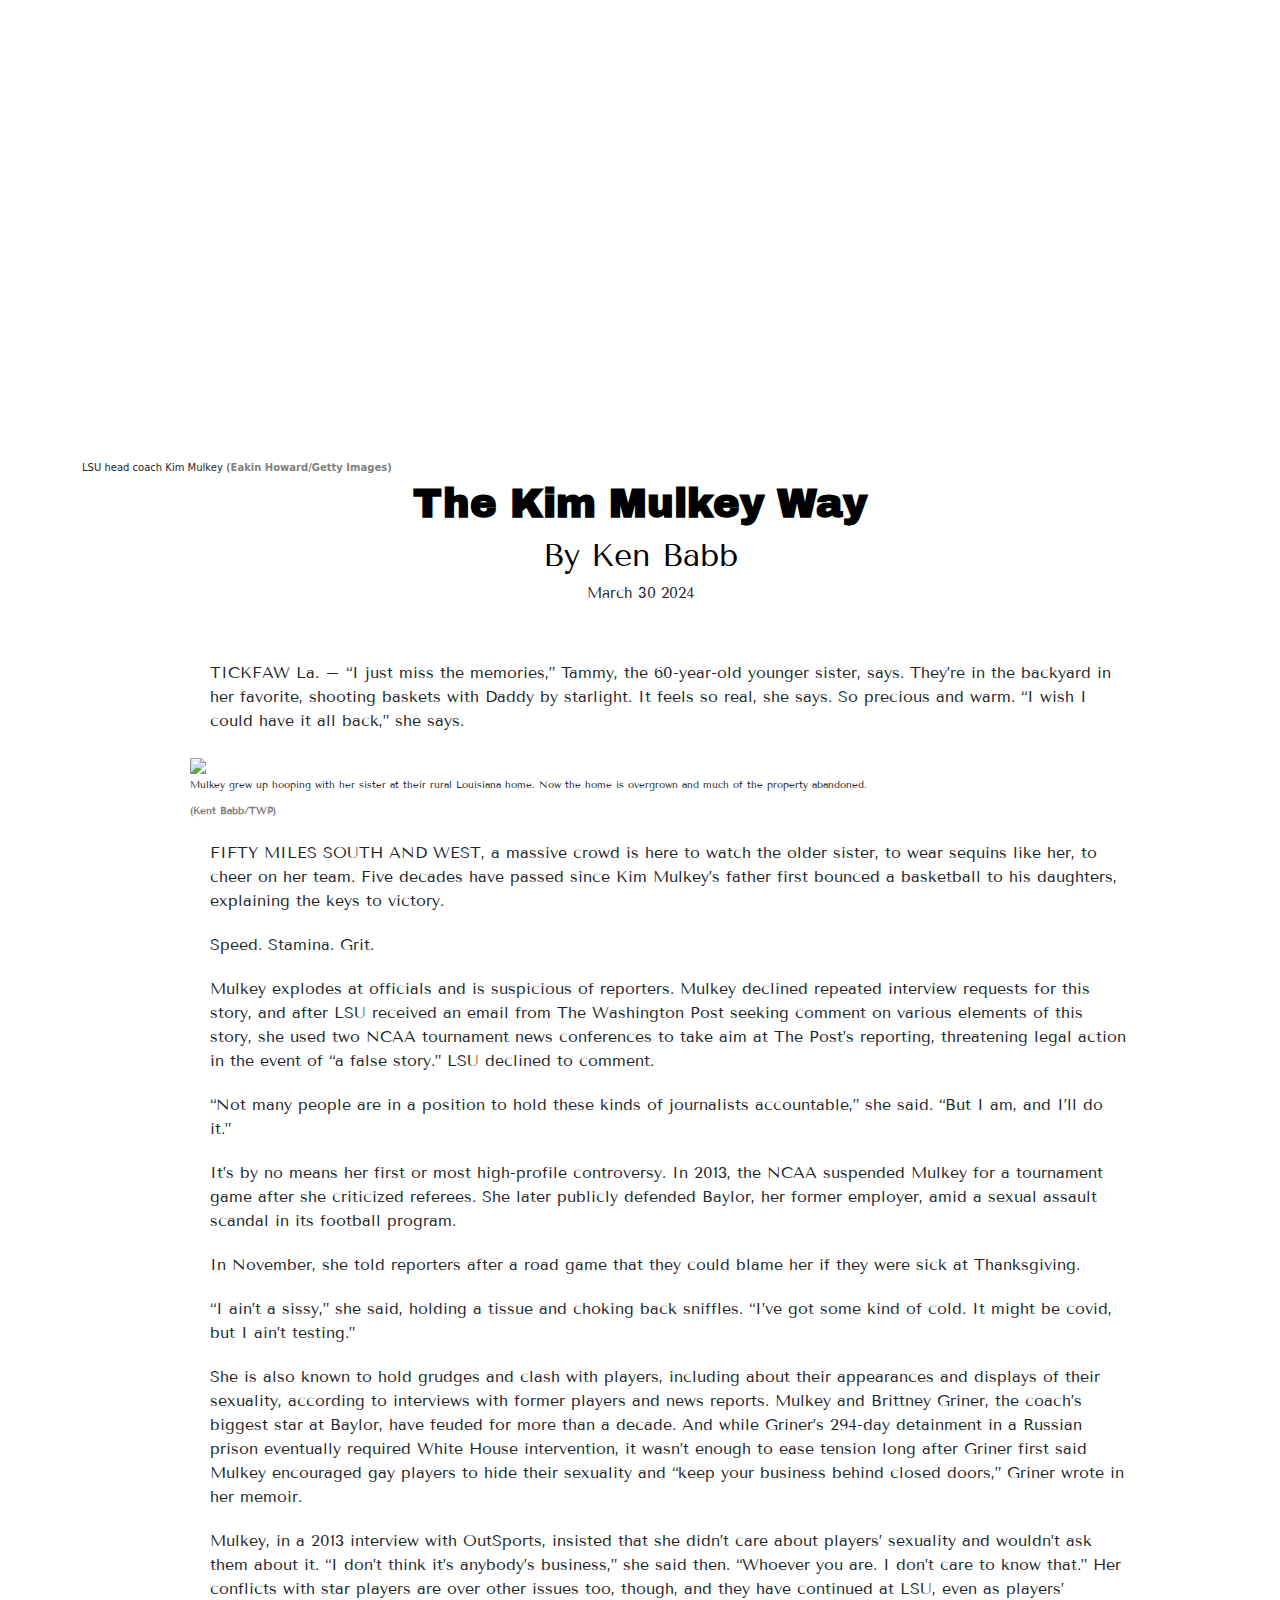
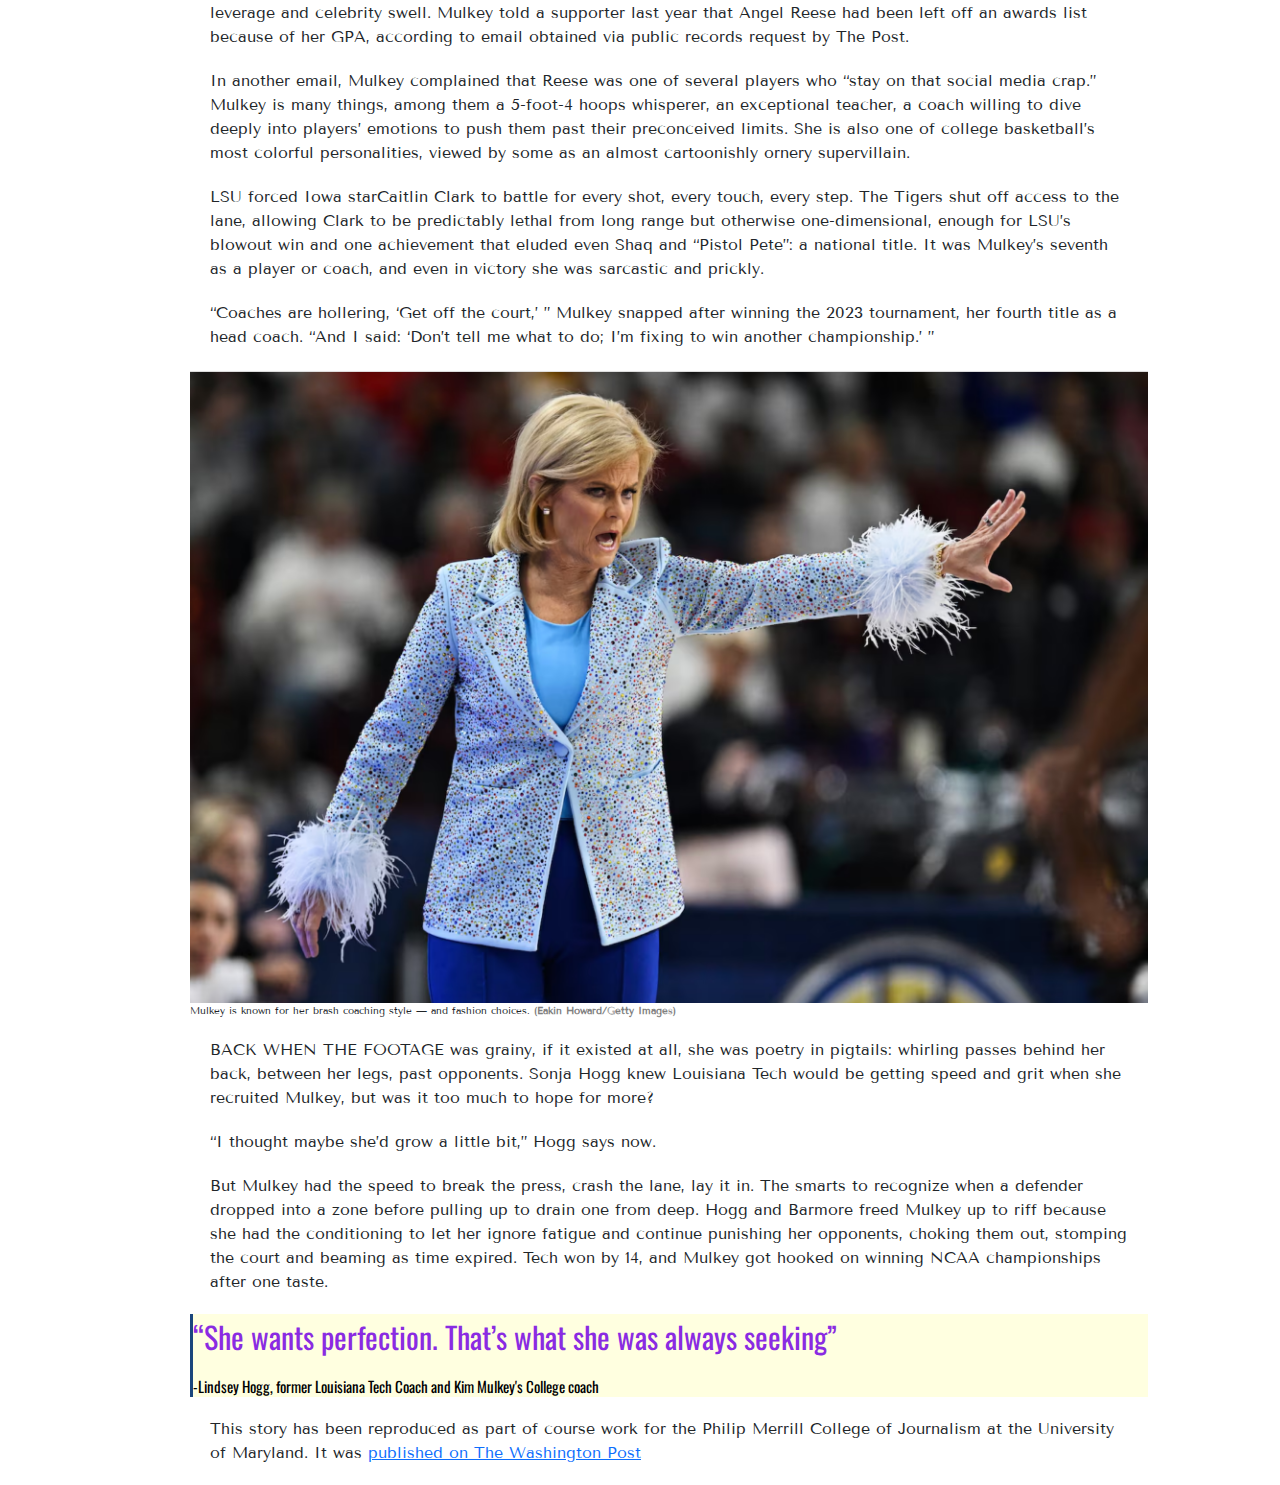
==== final-project/index.HTML @ 8a378271 "final project j assessment" ====
<!doctype html>
<html lang="en">
    <head>
        <meta charset="UTF-8" />
        <meta name="viewport" content="width=device-width, initial-scale=1" />
        <!--Bootstrap CSS -->
        <link
            href="https://cdn.jsdelivr.net/npm/bootstrap@5.3.3/dist/css/bootstrap.min.css"
            rel="stylesheet"
            integrity="sha384-QWTKZyjpPEjISv5WaRU9OFeRpok6YctnYmDr5pNlyT2bRjXh0JMhjY6hW+ALEwIH"
            crossorigin="anonymous" />
        <link href="style.css" rel="stylesheet" />
        <title>Title</title>

        <link rel="preconnect" href="https://fonts.googleapis.com" />
        <link rel="preconnect" href="https://fonts.gstatic.com" crossorigin />
        <link
            href="https://fonts.googleapis.com/css2?family=Archivo+Black&display=swap"
            rel="stylesheet" />

        <link rel="preconnect" href="https://fonts.googleapis.com" />
        <link rel="preconnect" href="https://fonts.gstatic.com" crossorigin />
        <link
            href="https://fonts.googleapis.com/css2?family=Gloock&family=Tenor+Sans&display=swap"
            rel="stylesheet" />

        <link rel="preconnect" href="https://fonts.googleapis.com" />
        <link rel="preconnect" href="https://fonts.gstatic.com" crossorigin />
        <link
            href="https://fonts.googleapis.com/css2?family=Oswald:wght@200..700&display=swap"
            rel="stylesheet" />
    </head>
    <body>
        <div class="container-fluid" id="topper">
            <div class="row">
                <div class="col"></div>
            </div>
        </div>
        <div class="container fluid">
            <div class="row">
                <div class="col">
                    <p class="caption">
                        LSU head coach Kim Mulkey
                        <span class="credit">
                            (Eakin Howard/Getty Images)
                        </span>
                    </p>
                </div>
            </div>
            <div class="row">
                <div class="col"></div>
            </div>
            <div class="row">
                <div class="col">
                    <h1>The Kim Mulkey Way</h1>
                    <h2>By Ken Babb</h2>
                    <p class="date">March 30 2024</p>
                    <p></p>
                </div>
            </div>
        </div>
        <div class="container fluid" id="content">
            <div class="row">
                <div class="col">
                    <div id="box">
                        TICKFAW La. – “I just miss the memories,” Tammy, the
                        60-year-old younger sister, says. They’re in the
                        backyard in her favorite, shooting baskets with Daddy by
                        starlight. It feels so real, she says. So precious and
                        warm. “I wish I could have it all back,” she says.
                    </div>
                </div>
            </div>
            <img src="Oldhouse.JPEG" id="firstimage" />
            <p class="caption">
                Mulkey grew up hooping with her sister at their rural Louisiana
                home. Now the home is overgrown and much of the property
                abandoned.
            </p>
            <span class="credit"> (Kent Babb/TWP)</span>

            <p id="box1">
                FIFTY MILES SOUTH AND WEST, a massive crowd is here to watch the
                older sister, to wear sequins like her, to cheer on her team.
                Five decades have passed since Kim Mulkey’s father first bounced
                a basketball to his daughters, explaining the keys to victory.
            </p>

            <div id="boxone">Speed. Stamina. Grit.</div>

            <p id="box2">
                Mulkey explodes at officials and is suspicious of reporters.
                Mulkey declined repeated interview requests for this story, and
                after LSU received an email from The Washington Post seeking
                comment on various elements of this story, she used two NCAA
                tournament news conferences to take aim at The Post’s reporting,
                threatening legal action in the event of “a false story.” LSU
                declined to comment.
            </p>

            <p id="box3">
                “Not many people are in a position to hold these kinds of
                journalists accountable,” she said. “But I am, and I’ll do it.”
            </p>

            <p id="box4">
                It’s by no means her first or most high-profile controversy. In
                2013, the NCAA suspended Mulkey for a tournament game after she
                criticized referees. She later publicly defended Baylor, her
                former employer, amid a sexual assault scandal in its football
                program.
            </p>

            <p id="box5">
                In November, she told reporters after a road game that they
                could blame her if they were sick at Thanksgiving.
            </p>

            <p id="box6">
                “I ain’t a sissy,” she said, holding a tissue and choking back
                sniffles. “I’ve got some kind of cold. It might be covid, but I
                ain’t testing.”
            </p>

            <p id="box7">
                She is also known to hold grudges and clash with players,
                including about their appearances and displays of their
                sexuality, according to interviews with former players and news
                reports. Mulkey and Brittney Griner, the coach’s biggest star at
                Baylor, have feuded for more than a decade. And while Griner’s
                294-day detainment in a Russian prison eventually required White
                House intervention, it wasn’t enough to ease tension long after
                Griner first said Mulkey encouraged gay players to hide their
                sexuality and “keep your business behind closed doors,” Griner
                wrote in her memoir.
            </p>

            <p id="box8">
                Mulkey, in a 2013 interview with OutSports, insisted that she
                didn’t care about players’ sexuality and wouldn’t ask them about
                it. “I don’t think it’s anybody’s business,” she said then.
                “Whoever you are. I don’t care to know that.” Her conflicts with
                star players are over other issues too, though, and they have
                continued at LSU, even as players’ leverage and celebrity swell.
                Mulkey told a supporter last year that Angel Reese had been left
                off an awards list because of her GPA, according to email
                obtained via public records request by The Post.
            </p>

            <p id="box9">
                In another email, Mulkey complained that Reese was one of
                several players who “stay on that social media crap.” Mulkey is
                many things, among them a 5-foot-4 hoops whisperer, an
                exceptional teacher, a coach willing to dive deeply into
                players’ emotions to push them past their preconceived limits.
                She is also one of college basketball’s most colorful
                personalities, viewed by some as an almost cartoonishly ornery
                supervillain.
            </p>

            <p id="box10">
                LSU forced Iowa starCaitlin Clark to battle for every shot,
                every touch, every step. The Tigers shut off access to the lane,
                allowing Clark to be predictably lethal from long range but
                otherwise one-dimensional, enough for LSU’s blowout win and one
                achievement that eluded even Shaq and “Pistol Pete”: a national
                title. It was Mulkey’s seventh as a player or coach, and even in
                victory she was sarcastic and prickly.
            </p>

            <p id="box11">
                “Coaches are hollering, ‘Get off the court,’ ” Mulkey snapped
                after winning the 2023 tournament, her fourth title as a head
                coach. “And I said: ‘Don’t tell me what to do; I’m fixing to win
                another championship.’ ”
            </p>

            <img src="kim-in-the-game.jpeg" />
            <p class="caption">
                Mulkey is known for her brash coaching style — and fashion
                choices.
                <span class="credit"> (Eakin Howard/Getty Images)</span>
            </p>

            <p id="box12">
                BACK WHEN THE FOOTAGE was grainy, if it existed at all, she was
                poetry in pigtails: whirling passes behind her back, between her
                legs, past opponents. Sonja Hogg knew Louisiana Tech would be
                getting speed and grit when she recruited Mulkey, but was it too
                much to hope for more?
            </p>

            <p id="box13">
                “I thought maybe she’d grow a little bit,” Hogg says now.
            </p>

            <p id="box14">
                But Mulkey had the speed to break the press, crash the lane, lay
                it in. The smarts to recognize when a defender dropped into a
                zone before pulling up to drain one from deep. Hogg and Barmore
                freed Mulkey up to riff because she had the conditioning to let
                her ignore fatigue and continue punishing her opponents, choking
                them out, stomping the court and beaming as time expired. Tech
                won by 14, and Mulkey got hooked on winning NCAA championships
                after one taste.
            </p>

            <div class="pullquote">
                <p>
                    “She wants perfection. That’s what she was always seeking”
                </p>

                <p class="attribution">
                    -Lindsey Hogg, former Louisiana Tech Coach and Kim Mulkey's
                    College coach
                </p>
            </div>
            <p id="finalbox">
                This story has been reproduced as part of course work for the
                Philip Merrill College of Journalism at the University of
                Maryland. It was
                <a
                    href="https://www.washingtonpost.com/sports/2024
            /03/30/kim-mulkey-lsu-griner-reese/">
                    published on The Washington Post</a
                >
            </p>
        </div>
    </body>
</html>
---- final-project/style.css ----
@media {
    img {
    width: 100%;
    
}

#topper{
    background-image:url(Kim-zoomed-title.jpeg);
    background-size: cover;
    background-position: center;
padding: 170px 0px 290px;
text-align: left;
}

h1{
    color: black;
    text-align: center;
    font-weight: bold;
    font-family: "Archivo Black", sans-serif;
}

.caption {
    font-size: 10px;
    margin:0px 0px 5px 0px;
}

.credit {
    font-weight: bold;
    color: gray;
    text-transform: capitalize;
    font-size: 10px;
    margin-top: 10px
    
}
.date{
    font-size: 15px;
    text-align: center;
    font-family: "Tenor Sans", sans-serif
}
    h2{
        text-align: center;
        font-family: "Tenor Sans", sans-serif;
        color: black
    }
    #content {
text-align: left;
margin: 20px 10px 10px 20px;
padding-left: 170px;
font-family: "Tenor Sans", sans-serif;
    }
        
    }
    
    #box{
        margin: 20px;
    }

#box1{
   margin:20px;     
    }
#boxone{
    margin: 20px;
    
}
#box2{
   margin:20px;     
    }
    
#box3{
   margin:20px     
    }

#box4{
   margin:20px     
    }

#box5{
   margin:20px     
    }

#box6{
   margin:20px     
    }

#box7{
   margin:20px     
    }

#box8{
   margin:20px     
    }

#box9{
   margin:20px     
    }

#box10{
   margin:20px     
    }

#box11{
   margin:20px     
    }

#box12{
   margin:20px     
    }

#box13{
   margin:20px     
    }

#box14{
   margin:20px     
    }

#finalbox{
    margin: 20px
}

.pullquote{
border-left: 3px solid #1A467D;
margin: 20px 0px 20px 0px;
font-size: 30px;
color: blueviolet;
background-color:lightyellow;
font-family: "Oswald",sans-serif;
  
}

.attribution{
font-size: 15px;
color: black;
}

@media (min-width: 576px){
    #content {
        width: 80%
    }   
}
 
@media (min-width:992px){
    #content{
        width: 120%
    }
}
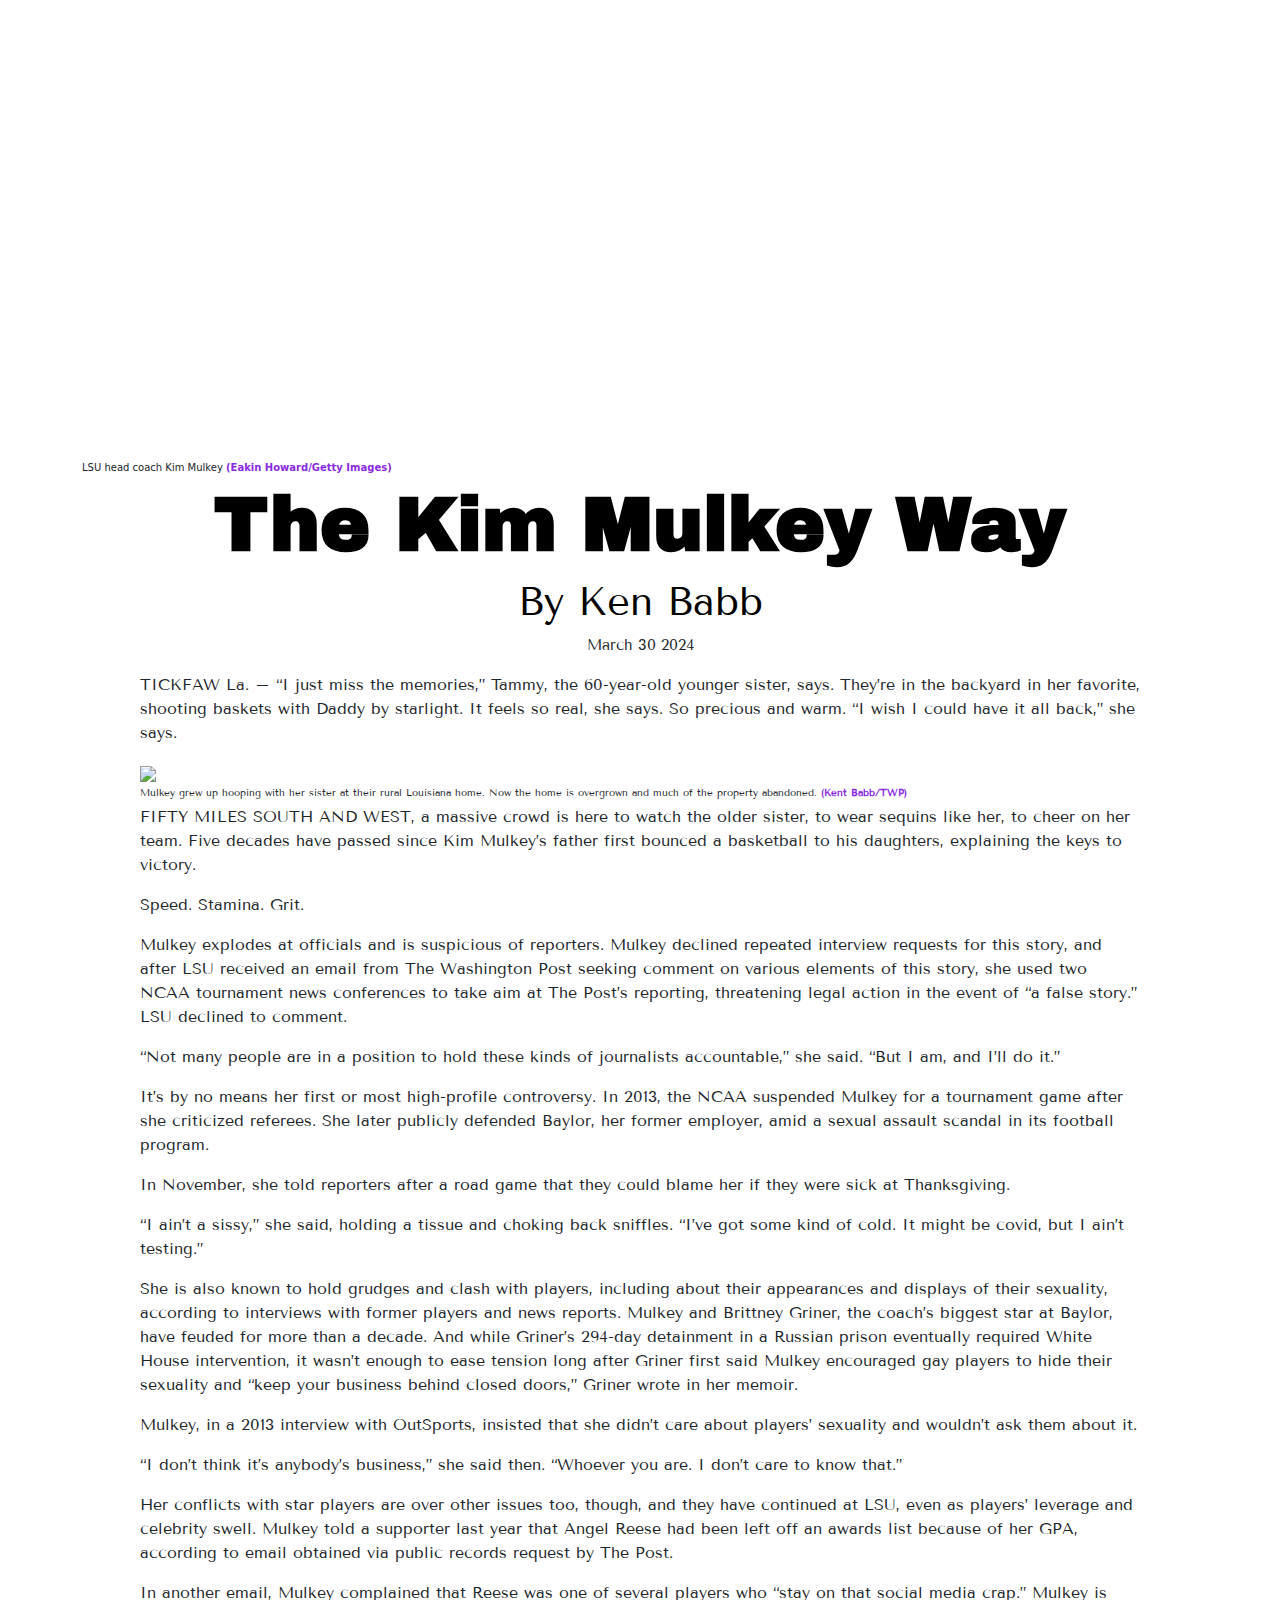
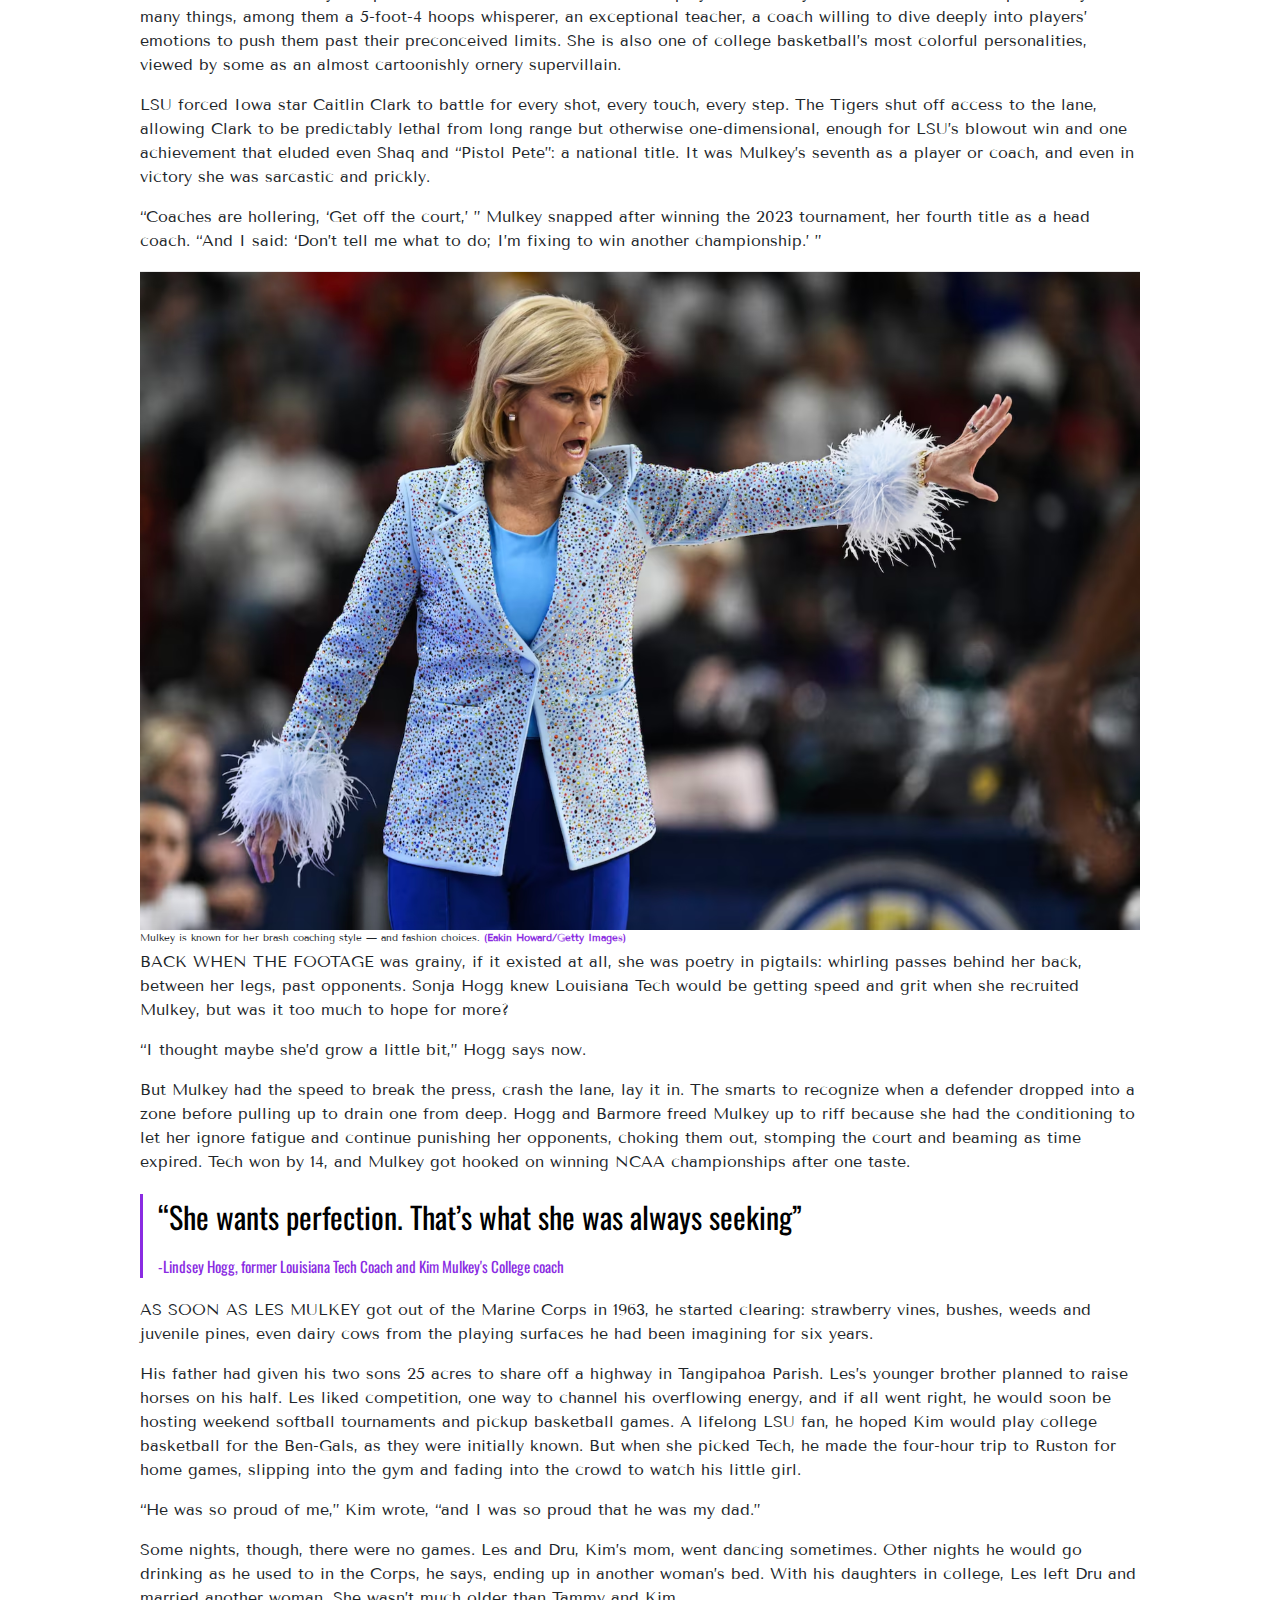
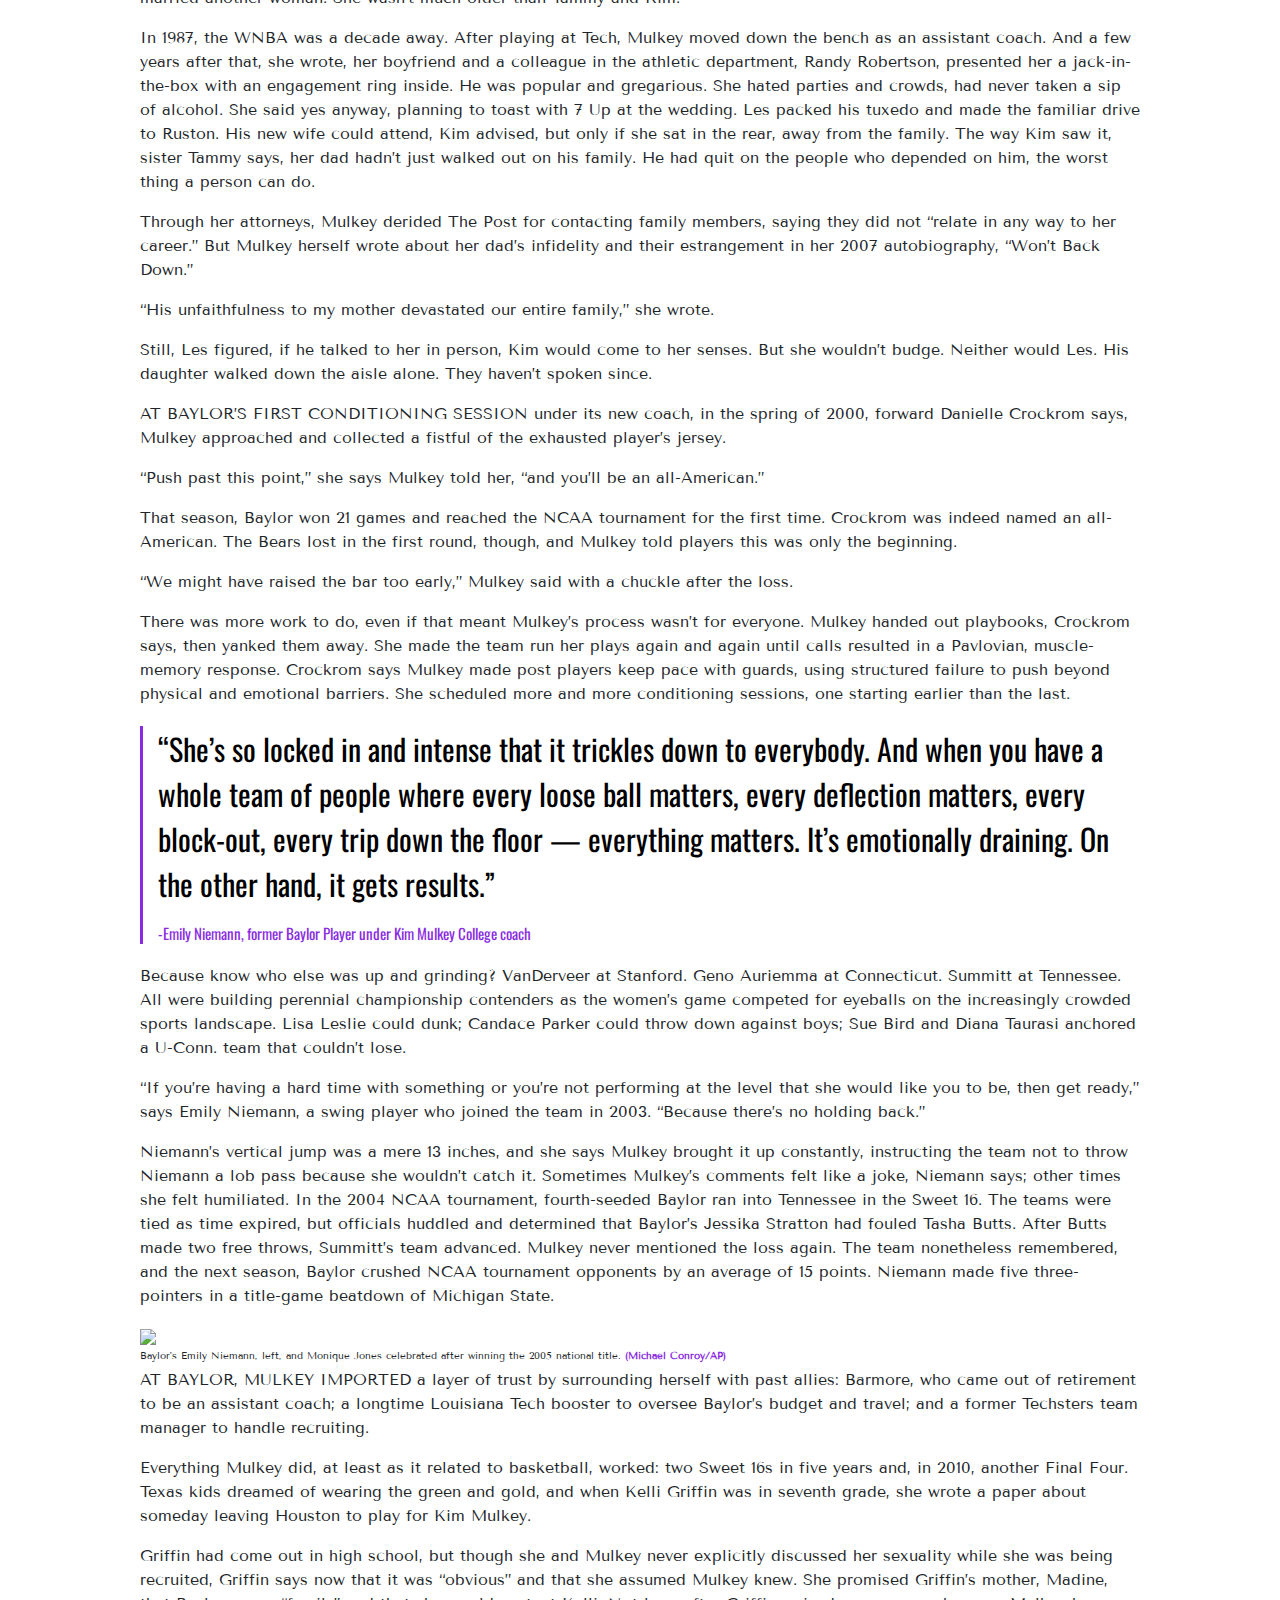
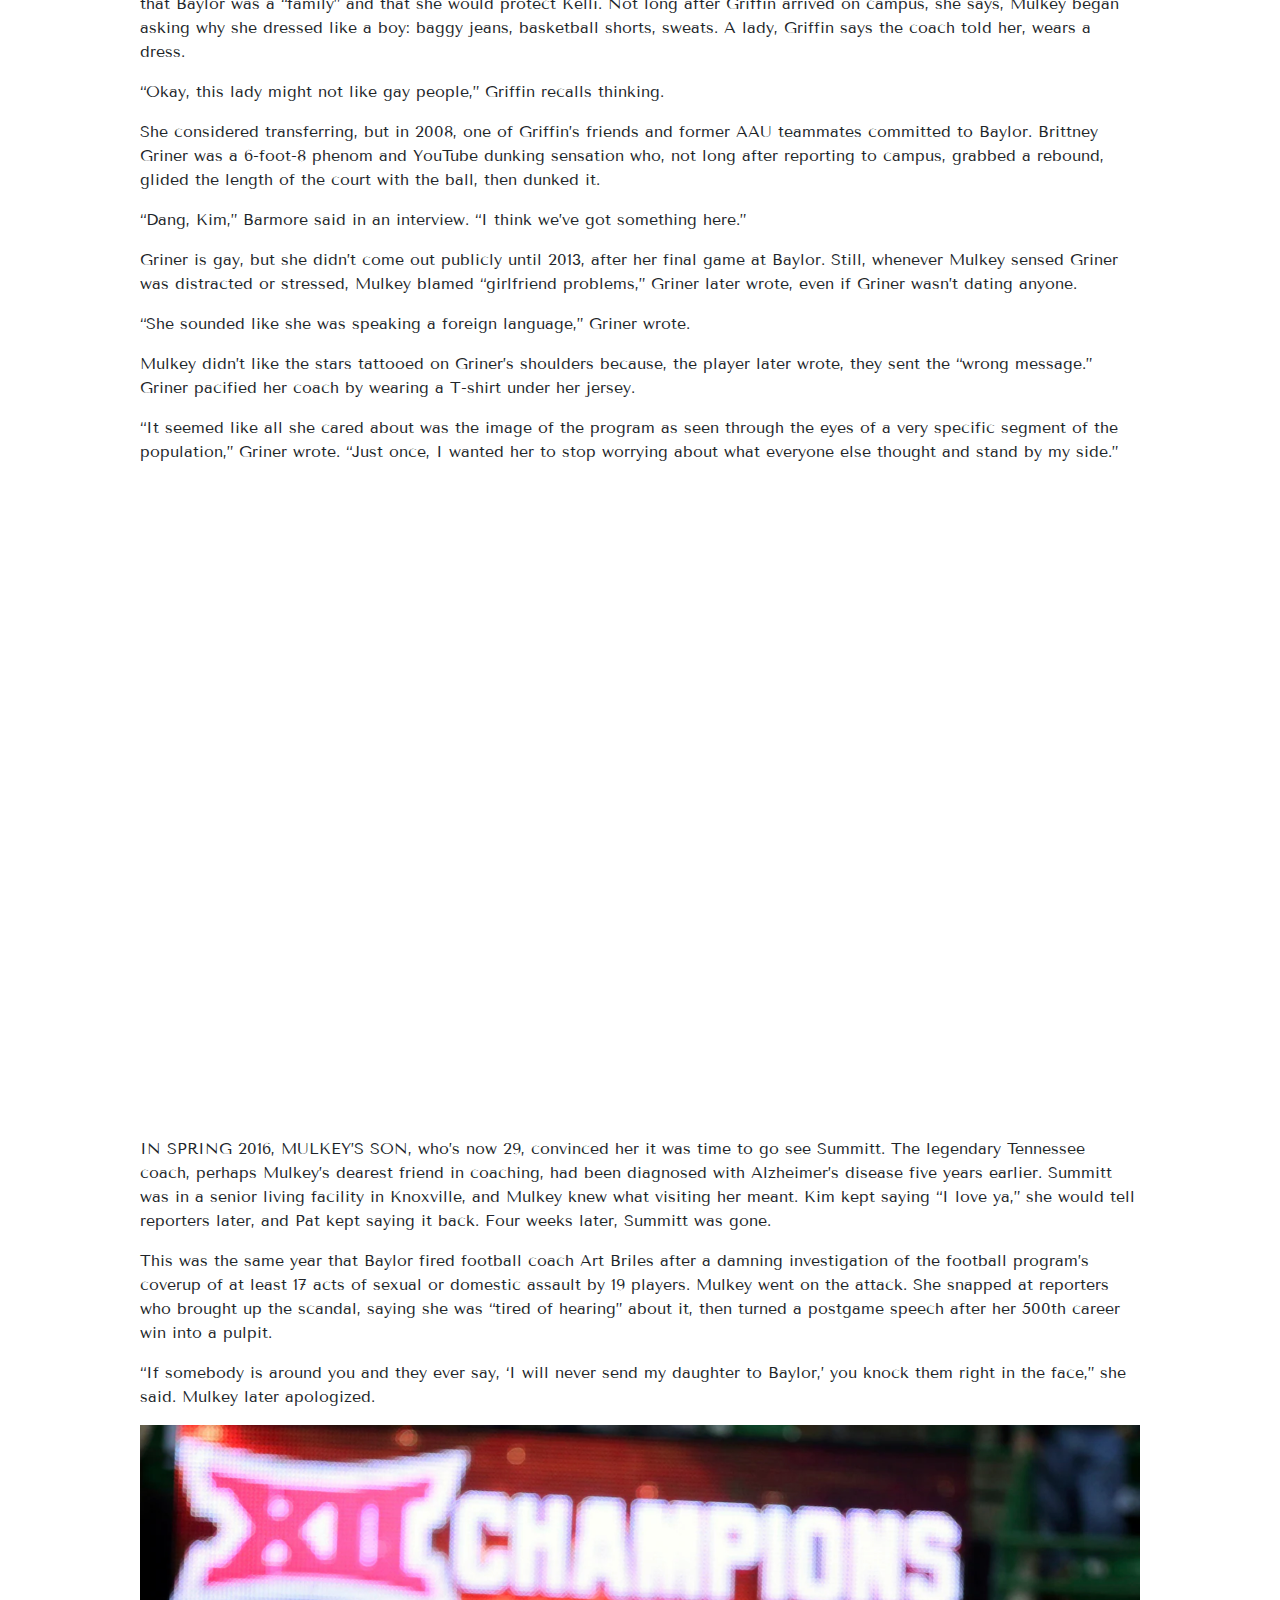
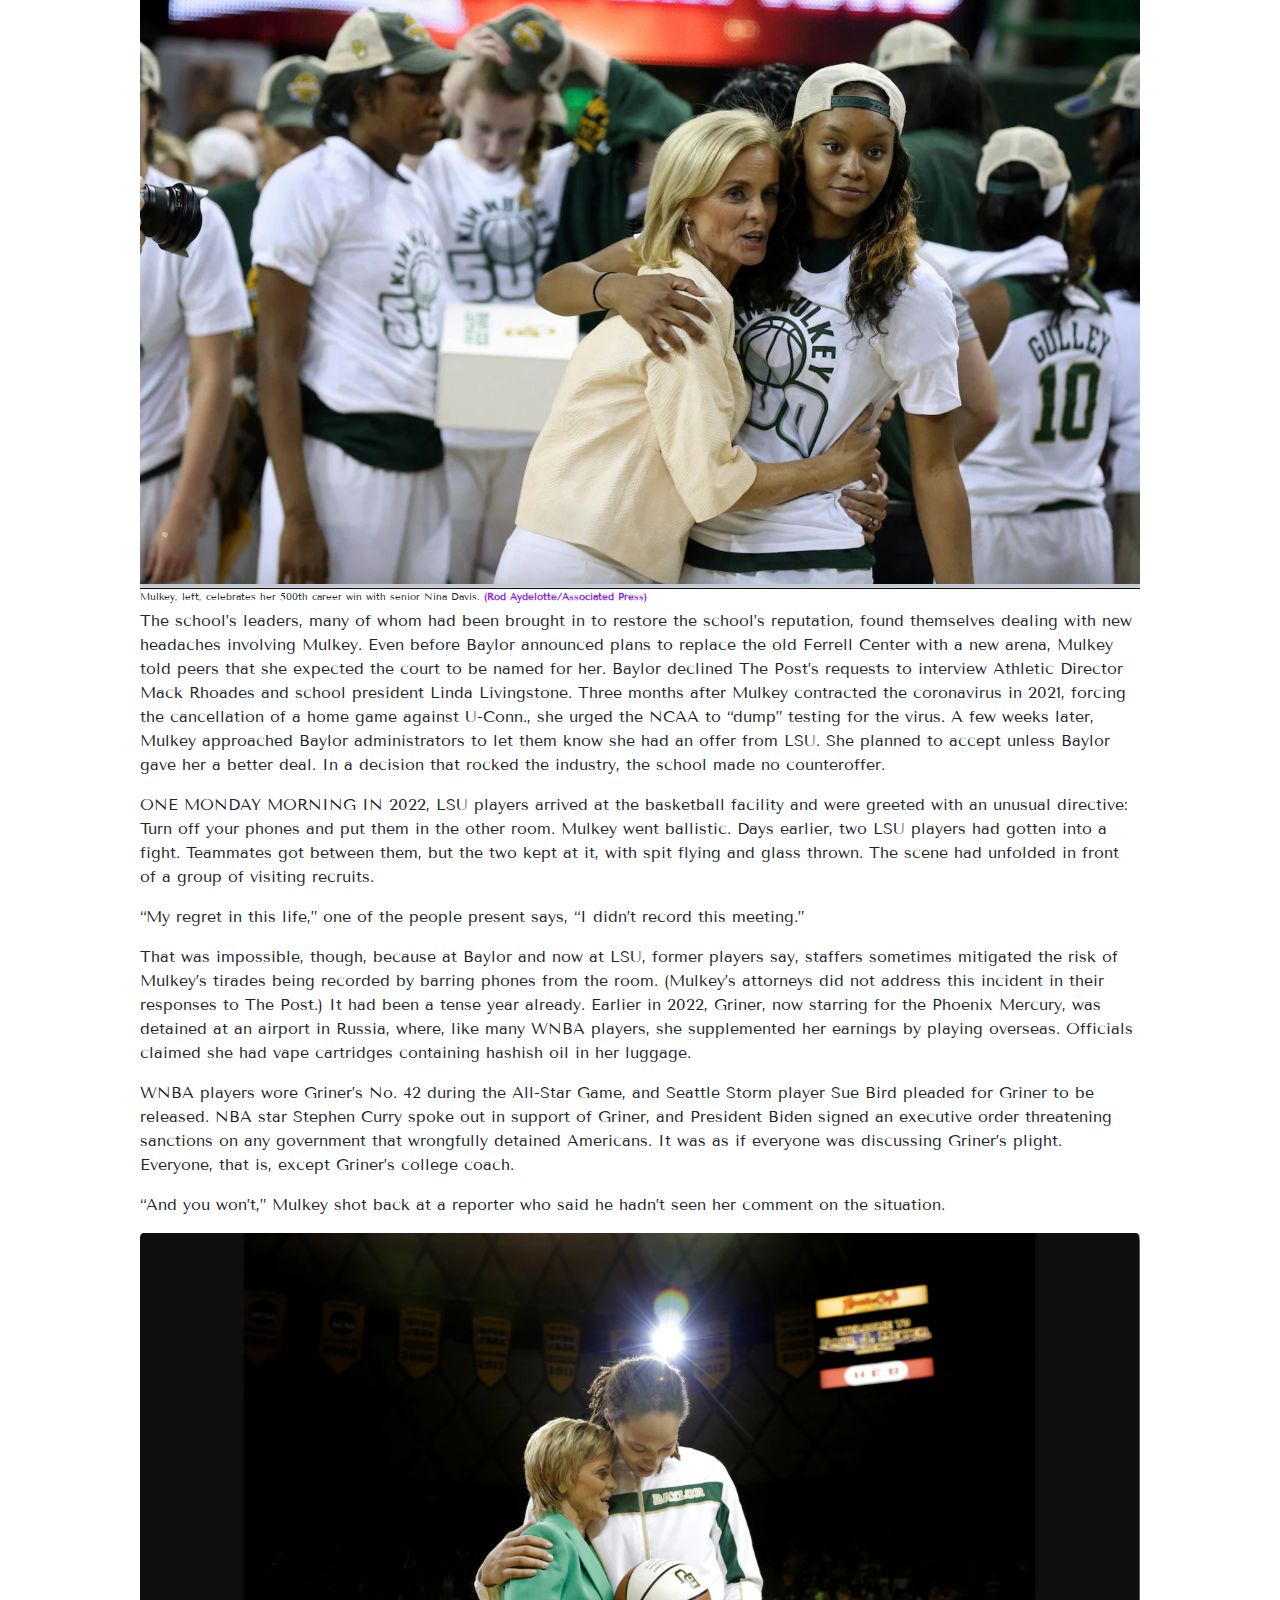
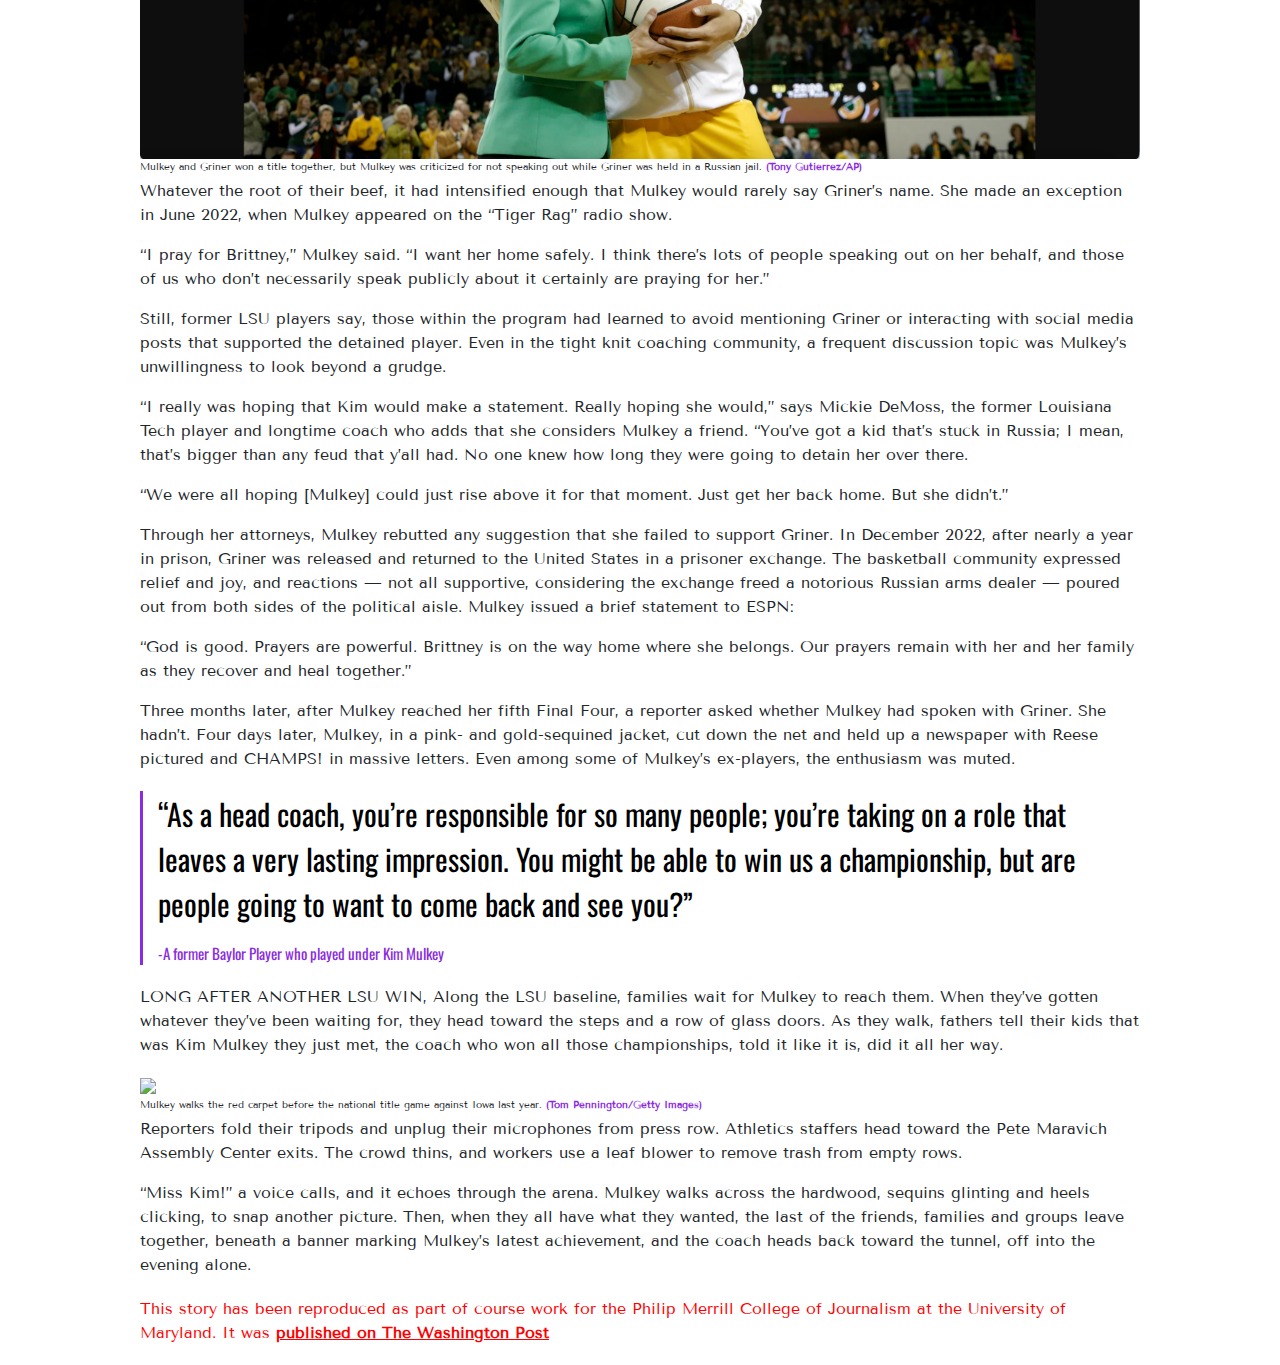
==== commit f2e29de4: "Final Project" ====
--- a/final-project/index.HTML
+++ b/final-project/index.HTML
@@ -62,169 +62,571 @@
         <div class="container fluid" id="content">
             <div class="row">
                 <div class="col">
-                    <div id="box">
-                        TICKFAW La. – “I just miss the memories,” Tammy, the
-                        60-year-old younger sister, says. They’re in the
-                        backyard in her favorite, shooting baskets with Daddy by
-                        starlight. It feels so real, she says. So precious and
-                        warm. “I wish I could have it all back,” she says.
-                    </div>
-                </div>
-            </div>
-            <img src="Oldhouse.JPEG" id="firstimage" />
-            <p class="caption">
-                Mulkey grew up hooping with her sister at their rural Louisiana
-                home. Now the home is overgrown and much of the property
-                abandoned.
+
+<p>
+    TICKFAW La. – “I just miss the memories,” Tammy, the
+    60-year-old younger sister, says. They’re in the
+    backyard in her favorite, shooting baskets with Daddy by
+    starlight. It feels so real, she says. So precious and
+    warm. “I wish I could have it all back,” she says.
+</p>
+                   
+                
+<img src="Oldhouse.JPEG" id="firstimage" />
+           
+<p class="caption">
+    Mulkey grew up hooping with her sister at their rural Louisiana
+    home. Now the home is overgrown and much of the property
+    abandoned.
+    <span class="credit"> (Kent Babb/TWP)</span>
+</p>
+            
+
+<p>
+    FIFTY MILES SOUTH AND WEST, a massive crowd is here to watch the
+    older sister, to wear sequins like her, to cheer on her team.
+    Five decades have passed since Kim Mulkey’s father first bounced
+    a basketball to his daughters, explaining the keys to victory.
+</p>
+
+  
+<p> 
+    Speed. Stamina. Grit.
+<p>
+
+<p>
+    Mulkey explodes at officials and is suspicious of reporters.
+    Mulkey declined repeated interview requests for this story, and
+    after LSU received an email from The Washington Post seeking
+    comment on various elements of this story, she used two NCAA
+    tournament news conferences to take aim at The Post’s reporting,
+    threatening legal action in the event of “a false story.” LSU
+    declined to comment.
+</p>
+
+<p>
+    “Not many people are in a position to hold these kinds of
+    journalists accountable,” she said. “But I am, and I’ll do it.”
+</p>
+
+<p>
+    It’s by no means her first or most high-profile controversy. In
+    2013, the NCAA suspended Mulkey for a tournament game after she
+    criticized referees. She later publicly defended Baylor, her
+    former employer, amid a sexual assault scandal in its football
+    program.
+</p>
+
+<p>
+    In November, she told reporters after a road game that they
+    could blame her if they were sick at Thanksgiving.
+</p>
+
+<p>
+    “I ain’t a sissy,” she said, holding a tissue and choking back
+    sniffles. “I’ve got some kind of cold. It might be covid, but I
+    ain’t testing.”
+</p>
+
+<p>
+    She is also known to hold grudges and clash with players,
+    including about their appearances and displays of their
+    sexuality, according to interviews with former players and news
+    reports. Mulkey and Brittney Griner, the coach’s biggest star at
+    Baylor, have feuded for more than a decade. And while Griner’s
+    294-day detainment in a Russian prison eventually required White
+    House intervention, it wasn’t enough to ease tension long after
+    Griner first said Mulkey encouraged gay players to hide their
+    sexuality and “keep your business behind closed doors,” Griner
+    wrote in her memoir.
+</p>
+
+<p>
+    Mulkey, in a 2013 interview with OutSports, insisted that she
+    didn’t care about players’ sexuality and wouldn’t ask them about
+    it.
+    
+<p>
+    “I don’t think it’s anybody’s business,” she said then.
+    “Whoever you are. I don’t care to know that.” 
+</p>
+    
+<p>     
+    Her conflicts with  star players are over other issues too, though,
+    and they have continued at LSU, even as players’ leverage and celebrity swell.
+    Mulkey told a supporter last year that Angel Reese had been left
+    off an awards list because of her GPA, according to email
+    obtained via public records request by The Post.
+</p>
+
+<p>
+    In another email, Mulkey complained that Reese was one of
+    several players who “stay on that social media crap.” Mulkey is
+    many things, among them a 5-foot-4 hoops whisperer, an
+    exceptional teacher, a coach willing to dive deeply into
+    players’ emotions to push them past their preconceived limits.
+    She is also one of college basketball’s most colorful
+    personalities, viewed by some as an almost cartoonishly ornery
+    supervillain.
             </p>
-            <span class="credit"> (Kent Babb/TWP)</span>
-
-            <p id="box1">
-                FIFTY MILES SOUTH AND WEST, a massive crowd is here to watch the
-                older sister, to wear sequins like her, to cheer on her team.
-                Five decades have passed since Kim Mulkey’s father first bounced
-                a basketball to his daughters, explaining the keys to victory.
+            
+<div id="chart">
+    <div 
+        class="flourish-embed flourish-chart" 
+        data-src="visualisation/17768995">
+    <script 
+        src="https://public.flourish.studio/resources/embed.js"></script>
+    </div>
+</div>
+           
+<p>
+    LSU forced Iowa star Caitlin Clark to battle for every shot,
+    every touch, every step. The Tigers shut off access to the lane,
+    allowing Clark to be predictably lethal from long range but
+    otherwise one-dimensional, enough for LSU’s blowout win and one
+    achievement that eluded even Shaq and “Pistol Pete”: a national
+    title. It was Mulkey’s seventh as a player or coach, and even in
+    victory she was sarcastic and prickly.
+</p>
+
+<p>
+    “Coaches are hollering, ‘Get off the court,’ ” Mulkey snapped
+    after winning the 2023 tournament, her fourth title as a head
+    coach. “And I said: ‘Don’t tell me what to do; I’m fixing to win
+    another championship.’ ”
+</p>
+
+<img src="kim-in-the-game.jpeg" />
+<p class="caption">
+    Mulkey is known for her brash coaching style — and fashion
+    choices.
+    <span class="credit"> (Eakin Howard/Getty Images)</span>
+</p>
+
+<p>
+    BACK WHEN THE FOOTAGE was grainy, if it existed at all, she was
+    poetry in pigtails: whirling passes behind her back, between her
+    legs, past opponents. Sonja Hogg knew Louisiana Tech would be
+    getting speed and grit when she recruited Mulkey, but was it too
+    much to hope for more?
+</p>
+
+<p>
+    “I thought maybe she’d grow a little bit,” Hogg says now.
+</p>
+
+<p>
+    But Mulkey had the speed to break the press, crash the lane, lay
+    it in. The smarts to recognize when a defender dropped into a
+    zone before pulling up to drain one from deep. Hogg and Barmore
+    freed Mulkey up to riff because she had the conditioning to let
+    her ignore fatigue and continue punishing her opponents, choking
+    them out, stomping the court and beaming as time expired. Tech
+    won by 14, and Mulkey got hooked on winning NCAA championships
+    after one taste.
+</p>
+
+<div class="pullquote">
+    <p>
+        “She wants perfection. That’s what she was always seeking”
+    </p>
+
+    <p class="attribution">
+        -Lindsey Hogg, former Louisiana Tech Coach and Kim Mulkey's
+        College coach
+    </p>
+</div>
+<p>
+    AS SOON AS LES MULKEY got out of the Marine Corps in 1963, 
+    he started clearing: strawberry vines, bushes, 
+    weeds and juvenile pines, even dairy cows from the playing surfaces 
+    he had been imagining for six years.
+</p>
+            
+<p>
+    His father had given his two sons 25 acres to share off a highway in 
+    Tangipahoa Parish. Les’s younger brother planned to raise horses on his half. 
+    Les liked competition, one way to channel his overflowing energy, and 
+    if all went right, he would soon be hosting weekend softball 
+    tournaments and pickup basketball games. A lifelong LSU fan, he
+    hoped Kim would play college basketball for the Ben-Gals, as they were 
+    initially known. But when she picked Tech, he made the four-hour
+    trip to Ruston for home games, slipping into the gym and fading into 
+    the crowd to watch his little girl.
+</p>
+
+<p>
+    “He was so proud of me,” Kim wrote, “and I was so proud that he was my dad.”
+</p>
+            
+<p>
+    Some nights, though, there were no games. Les and Dru, Kim’s mom, went dancing 
+    sometimes. Other nights he would go drinking as he used to in the Corps, he says, 
+    ending up in another woman’s bed. With his daughters in college, 
+    Les left Dru and married another woman. She wasn’t much older than Tammy and Kim.
+</p>
+            
+<p>
+    In 1987, the WNBA was a decade away. After playing at Tech, Mulkey moved down 
+    the bench as an assistant coach. And a few years after that, she wrote, her 
+    boyfriend and a colleague in the athletic department, Randy Robertson, presented 
+    her a jack-in-the-box with an engagement ring inside. He was popular and gregarious. 
+    She hated parties and crowds, had never taken a sip of alcohol. She said yes anyway, 
+    planning to toast with 7 Up at the wedding.
+    Les packed his tuxedo and made the familiar drive to Ruston. 
+    His new wife could attend, Kim advised, but only if she sat in the rear, 
+    away from the family. The way Kim saw it, sister Tammy says, her dad hadn’t just walked 
+    out on his family. He had quit on the people who depended on him, 
+    the worst thing a person can do.
+</p>
+           
+<p>
+    Through her attorneys, Mulkey derided The Post for contacting family members, saying 
+    they did not “relate in any way to her career.” But Mulkey herself wrote about her dad’s 
+    infidelity and their estrangement in her 2007 autobiography, “Won’t Back Down.”
+</p>
+            
+<p>
+    “His unfaithfulness to my mother devastated our entire family,” she wrote.
+</p>
+            
+<p>
+    Still, Les figured, if he talked to her in person, Kim would come to her senses. 
+    But she wouldn’t budge. Neither would Les. His daughter walked down the aisle alone.
+    They haven’t spoken since.
+</p>
+            
+            
+<p>
+    AT BAYLOR’S FIRST CONDITIONING SESSION under its new coach, 
+    in the spring of 2000, forward Danielle Crockrom says, Mulkey approached and collected 
+    a fistful of the exhausted player’s jersey.
+</p>
+            
+<p>
+    “Push past this point,” she says Mulkey told her, “and you’ll be an all-American.”
+</p>
+            
+<p>
+    That season, Baylor won 21 games and reached the NCAA tournament for the first time. 
+    Crockrom was indeed named an all-American. The Bears lost in the first round, though, 
+    and Mulkey told players this was only the beginning.
+</p>
+            
+<p>
+    “We might have raised the bar too early,” Mulkey said with a chuckle after the loss.
+</p>
+            
+<p>
+    There was more work to do, even if that meant Mulkey’s process wasn’t for everyone.
+    Mulkey handed out playbooks, Crockrom says, then yanked them away. She made the team run 
+    her plays again and again until calls resulted in a Pavlovian, muscle-memory response. 
+    Crockrom says Mulkey made post players keep pace with guards, using structured failure 
+    to push beyond physical and emotional barriers. She scheduled more and more conditioning 
+    sessions, one starting earlier than the last.
+</p>
+            
+<div class="pullquote">
+    <p>
+        “She’s so locked in and intense that it trickles down to everybody. And when 
+        you have a whole team of people where every loose ball matters, every deflection matters, 
+        every block-out, every trip down the floor — everything matters. It’s emotionally draining. 
+        On the other hand, it gets results.”
+    </p>
+
+    <p class="attribution">
+        -Emily Niemann, former Baylor Player under Kim Mulkey
+        College coach
+    </p>
+</div>
+            
+<p>
+    Because know who else was up and grinding? VanDerveer at Stanford. Geno Auriemma at Connecticut. 
+    Summitt at Tennessee. All were building perennial championship contenders as the women’s game 
+    competed for eyeballs on the increasingly crowded sports landscape. Lisa Leslie could dunk; 
+    Candace Parker could throw down against boys; Sue Bird and Diana Taurasi anchored a U-Conn. team that 
+    couldn’t lose.
+</p>
+            
+<p>
+    “If you’re having a hard time with something or you’re not performing at the level that she 
+    would like you to be, then get ready,” says Emily Niemann, a swing player who joined the team in 2003. 
+    “Because there’s no holding back.”
+</p>
+            
+<p>
+    Niemann’s vertical jump was a mere 13 inches, and she says Mulkey brought it up constantly, instructing the 
+    team not to throw Niemann a lob pass because she wouldn’t catch it. Sometimes Mulkey’s comments 
+    felt like a joke, Niemann says; other times she felt humiliated. In the 2004 NCAA tournament, 
+    fourth-seeded Baylor ran into Tennessee in the Sweet 16. The teams were tied as time expired, but officials 
+    huddled and determined that Baylor’s Jessika Stratton had fouled Tasha Butts. After Butts made two 
+    free throws, Summitt’s team advanced. Mulkey never mentioned the loss again. The team nonetheless remembered, 
+    and the next season, Baylor crushed NCAA tournament opponents by an average of 15 points. 
+    Niemann made five three-pointers in a title-game beatdown of Michigan State.
+</p>
+            
+               
+            
+<img src="Baylor-05-celebration.jpeg" />
+    <p class="caption">
+        Baylor's Emily Niemann, left, and Monique Jones celebrated after winning the 2005 national title.
+    <span class="credit"> (Michael Conroy/AP)</span>
+                
+<p>
+    AT BAYLOR, MULKEY IMPORTED a layer of trust by surrounding herself with past allies: 
+    Barmore, who came out of retirement to be an assistant coach; a longtime Louisiana Tech 
+    booster to oversee Baylor’s budget and travel; and a former Techsters team 
+    manager to handle recruiting.
+</p>
+            
+<p>
+    Everything Mulkey did, at least as it related to basketball, worked: two Sweet 16s 
+    in five years and, in 2010, another Final Four. Texas kids dreamed of wearing the green 
+    and gold, and when Kelli Griffin was in seventh grade, she wrote a paper about someday 
+    leaving Houston to play for Kim Mulkey.
+</p>
+         
+<p>
+    Griffin had come out in high school, but though she and Mulkey never explicitly discussed 
+    her sexuality while she was being recruited, Griffin says now that it was “obvious” and 
+    that she assumed Mulkey knew. She promised Griffin’s mother, Madine, that Baylor was a 
+    “family” and that she would protect Kelli. Not long after Griffin arrived on campus, 
+    she says, Mulkey began asking why she dressed like a boy: baggy jeans, basketball shorts, sweats. 
+    A lady, Griffin says the coach told her, wears a dress. 
+</p>
+            
+<p>
+    “Okay, this lady might not like gay people,” Griffin recalls thinking.
+</p>
+            
+<p>
+    She considered transferring, but in 2008, one of Griffin’s friends and former AAU teammates 
+    committed to Baylor. Brittney Griner was a 6-foot-8 phenom and YouTube dunking sensation who, 
+    not long after reporting to campus, grabbed a rebound, glided the length of the court
+    with the ball, then dunked it.
+</p>
+            
+<p>
+    “Dang, Kim,” Barmore said in an interview. “I think we’ve got something here.”
+</p>
+            
+<p>
+    Griner is gay, but she didn’t come out publicly until 2013, after her final game at Baylor. 
+    Still, whenever Mulkey sensed Griner was distracted or stressed, Mulkey blamed “girlfriend problems,” 
+    Griner later wrote, even if Griner wasn’t dating anyone.
+</p>
+            
+<p>
+    “She sounded like she was speaking a foreign language,” Griner wrote.
+</p>
+            
+<p>
+    Mulkey didn’t like the stars tattooed on Griner’s shoulders because, 
+    the player later wrote, they sent the “wrong message.” Griner pacified her coach 
+    by wearing a T-shirt under her jersey.
+</p>
+            
+<p>
+    “It seemed like all she cared about was the image of the program as seen through the eyes of 
+    a very specific segment of the population,” Griner wrote. “Just once, 
+    I wanted her to stop worrying about what everyone else thought and stand by my side.”
+</p>
+            
+<div>
+    <iframe 
+        src='https://cdn.knightlab.com/libs/timeline3/latest/embed/index.html?source=1m56hytLYNS7p9QORpAT6ft7UNX2ghQlBvExqS7Xtr98&font=Default&lang=en&initial_zoom=2&height=650' 
+        width='100%' 
+        height='650' 
+        webkitallowfullscreen 
+        mozallowfullscreen 
+        allowfullscreen 
+        frameborder='0'></iframe>
+</div>
+            
+<p>
+    IN SPRING 2016, MULKEY’S SON, who’s now 29, convinced her it was time to go see Summitt. 
+    The legendary Tennessee coach, perhaps Mulkey’s dearest friend in coaching, had been diagnosed 
+    with Alzheimer’s disease five years earlier.   Summitt was in a senior living facility in Knoxville, 
+    and Mulkey knew what visiting her meant. Kim kept saying “I love ya,” she would tell 
+    reporters later, and Pat kept saying it back. Four weeks later, Summitt was gone.
             </p>
-
-            <div id="boxone">Speed. Stamina. Grit.</div>
-
-            <p id="box2">
-                Mulkey explodes at officials and is suspicious of reporters.
-                Mulkey declined repeated interview requests for this story, and
-                after LSU received an email from The Washington Post seeking
-                comment on various elements of this story, she used two NCAA
-                tournament news conferences to take aim at The Post’s reporting,
-                threatening legal action in the event of “a false story.” LSU
-                declined to comment.
-            </p>
-
-            <p id="box3">
-                “Not many people are in a position to hold these kinds of
-                journalists accountable,” she said. “But I am, and I’ll do it.”
-            </p>
-
-            <p id="box4">
-                It’s by no means her first or most high-profile controversy. In
-                2013, the NCAA suspended Mulkey for a tournament game after she
-                criticized referees. She later publicly defended Baylor, her
-                former employer, amid a sexual assault scandal in its football
-                program.
-            </p>
-
-            <p id="box5">
-                In November, she told reporters after a road game that they
-                could blame her if they were sick at Thanksgiving.
-            </p>
-
-            <p id="box6">
-                “I ain’t a sissy,” she said, holding a tissue and choking back
-                sniffles. “I’ve got some kind of cold. It might be covid, but I
-                ain’t testing.”
-            </p>
-
-            <p id="box7">
-                She is also known to hold grudges and clash with players,
-                including about their appearances and displays of their
-                sexuality, according to interviews with former players and news
-                reports. Mulkey and Brittney Griner, the coach’s biggest star at
-                Baylor, have feuded for more than a decade. And while Griner’s
-                294-day detainment in a Russian prison eventually required White
-                House intervention, it wasn’t enough to ease tension long after
-                Griner first said Mulkey encouraged gay players to hide their
-                sexuality and “keep your business behind closed doors,” Griner
-                wrote in her memoir.
-            </p>
-
-            <p id="box8">
-                Mulkey, in a 2013 interview with OutSports, insisted that she
-                didn’t care about players’ sexuality and wouldn’t ask them about
-                it. “I don’t think it’s anybody’s business,” she said then.
-                “Whoever you are. I don’t care to know that.” Her conflicts with
-                star players are over other issues too, though, and they have
-                continued at LSU, even as players’ leverage and celebrity swell.
-                Mulkey told a supporter last year that Angel Reese had been left
-                off an awards list because of her GPA, according to email
-                obtained via public records request by The Post.
-            </p>
-
-            <p id="box9">
-                In another email, Mulkey complained that Reese was one of
-                several players who “stay on that social media crap.” Mulkey is
-                many things, among them a 5-foot-4 hoops whisperer, an
-                exceptional teacher, a coach willing to dive deeply into
-                players’ emotions to push them past their preconceived limits.
-                She is also one of college basketball’s most colorful
-                personalities, viewed by some as an almost cartoonishly ornery
-                supervillain.
-            </p>
-
-            <p id="box10">
-                LSU forced Iowa starCaitlin Clark to battle for every shot,
-                every touch, every step. The Tigers shut off access to the lane,
-                allowing Clark to be predictably lethal from long range but
-                otherwise one-dimensional, enough for LSU’s blowout win and one
-                achievement that eluded even Shaq and “Pistol Pete”: a national
-                title. It was Mulkey’s seventh as a player or coach, and even in
-                victory she was sarcastic and prickly.
-            </p>
-
-            <p id="box11">
-                “Coaches are hollering, ‘Get off the court,’ ” Mulkey snapped
-                after winning the 2023 tournament, her fourth title as a head
-                coach. “And I said: ‘Don’t tell me what to do; I’m fixing to win
-                another championship.’ ”
-            </p>
-
-            <img src="kim-in-the-game.jpeg" />
-            <p class="caption">
-                Mulkey is known for her brash coaching style — and fashion
-                choices.
-                <span class="credit"> (Eakin Howard/Getty Images)</span>
-            </p>
-
-            <p id="box12">
-                BACK WHEN THE FOOTAGE was grainy, if it existed at all, she was
-                poetry in pigtails: whirling passes behind her back, between her
-                legs, past opponents. Sonja Hogg knew Louisiana Tech would be
-                getting speed and grit when she recruited Mulkey, but was it too
-                much to hope for more?
-            </p>
-
-            <p id="box13">
-                “I thought maybe she’d grow a little bit,” Hogg says now.
-            </p>
-
-            <p id="box14">
-                But Mulkey had the speed to break the press, crash the lane, lay
-                it in. The smarts to recognize when a defender dropped into a
-                zone before pulling up to drain one from deep. Hogg and Barmore
-                freed Mulkey up to riff because she had the conditioning to let
-                her ignore fatigue and continue punishing her opponents, choking
-                them out, stomping the court and beaming as time expired. Tech
-                won by 14, and Mulkey got hooked on winning NCAA championships
-                after one taste.
-            </p>
-
-            <div class="pullquote">
-                <p>
-                    “She wants perfection. That’s what she was always seeking”
-                </p>
-
-                <p class="attribution">
-                    -Lindsey Hogg, former Louisiana Tech Coach and Kim Mulkey's
-                    College coach
-                </p>
-            </div>
-            <p id="finalbox">
-                This story has been reproduced as part of course work for the
-                Philip Merrill College of Journalism at the University of
-                Maryland. It was
-                <a
-                    href="https://www.washingtonpost.com/sports/2024
+            
+<p>
+    This was the same year that Baylor fired football coach Art Briles after a damning investigation 
+    of the football program’s coverup of at least 17 acts of sexual or domestic assault by 19 players. 
+    Mulkey went on the attack. She snapped at reporters who brought up the scandal, saying she was 
+    “tired of hearing” about it, then turned a postgame speech after her 500th career win into a pulpit.
+</p>
+            
+<p>
+    “If somebody is around you and they ever say, ‘I will never send my daughter to Baylor,’ 
+    you knock them right in the face,” she said. Mulkey later apologized.
+</p>
+            
+<img src=Kim-500.jpeg>
+<p class="caption">
+        Mulkey, left, celebrates her 500th career win with senior Nina Davis.
+    <span class="credit">  (Rod Aydelotte/Associated Press)</span>
+</p>
+                  
+<p>
+    The school’s leaders, many of whom had been brought in to restore the school’s reputation, 
+    found themselves dealing with new headaches involving Mulkey. Even before Baylor 
+    announced plans to replace the old Ferrell Center with a new arena, 
+    Mulkey told peers that she expected the court to be named for her. Baylor declined 
+    The Post’s requests to interview Athletic Director Mack Rhoades and school president Linda Livingstone.
+    Three months after Mulkey contracted the coronavirus in 2021, forcing the cancellation of 
+    a home game against U-Conn., she urged the NCAA to “dump” testing for the virus. 
+    A few weeks later, Mulkey approached Baylor administrators to let them know she had an offer 
+    from LSU. She planned to accept unless Baylor gave her a better deal. In a decision 
+    that rocked the industry, the school made no counteroffer.
+</p>
+            
+<p>
+    ONE MONDAY MORNING IN 2022, LSU players arrived at the basketball facility and were 
+    greeted with an unusual directive: Turn off your phones and put them in the other room.
+    Mulkey went ballistic. Days earlier, two LSU players had gotten into a fight. 
+    Teammates got between them, but the two kept at it, with spit flying and glass thrown. 
+    The scene had unfolded in front of a group of visiting recruits.
+</p>
+            
+<p>
+    “My regret in this life,” one of the people present says, “I didn’t record this meeting.”
+</p>
+            
+<p>
+    That was impossible, though, because at Baylor and now at LSU, former players say, 
+    staffers sometimes mitigated the risk of Mulkey’s tirades being recorded by barring 
+    phones from the room. (Mulkey’s attorneys did not address this incident in their responses to The Post.)
+    It had been a tense year already. Earlier in 2022, Griner, now starring for
+    the Phoenix Mercury, was detained at an airport in Russia, where, 
+    like many WNBA players, she supplemented her earnings by playing overseas. Officials claimed 
+    she had vape cartridges containing hashish oil in her luggage.
+</p>
+            
+<p>
+    WNBA players wore Griner’s No. 42 during the All-Star Game, and Seattle Storm player Sue Bird 
+    pleaded for Griner to be released. NBA star Stephen Curry spoke out in support of Griner, 
+    and President Biden signed an executive order threatening sanctions on any government 
+    that wrongfully detained Americans. It was as if everyone was discussing Griner’s plight. 
+    Everyone, that is, except Griner’s college coach.
+</p>
+            
+<p>
+    “And you won’t,” Mulkey shot back at a reporter who said he hadn’t seen her comment on the situation.
+</p>
+            
+<img src=Kim-and-Griner.jpeg>
+<p class="caption">
+    Mulkey and Griner won a title together, but Mulkey was criticized for not 
+    speaking out while Griner was held in a Russian jail.
+    <span class="credit"> (Tony Gutierrez/AP)</span>
+</p>
+                  
+<p>
+    Whatever the root of their beef, it had intensified enough that
+    Mulkey would rarely say Griner’s name.  She made an exception in June 2022, 
+    when Mulkey appeared on the “Tiger Rag” radio show.
+</p>
+            
+<p>
+    “I pray for Brittney,” Mulkey said. “I want her home safely. I think there’s lots 
+    of people speaking out on her behalf, and those of us who don’t necessarily speak publicly 
+    about it certainly are praying for her.”
+</p>
+            
+<p>
+    Still, former LSU players say, those within the program had learned to avoid mentioning Griner
+    or interacting with social media posts that supported the detained player. Even in the tight
+    knit coaching community, a frequent discussion topic was Mulkey’s unwillingness 
+    to look beyond a grudge.
+</p>
+            
+<p>
+    “I really was hoping that Kim would make a statement. Really hoping she would,” says Mickie DeMoss, 
+    the former Louisiana Tech player and longtime coach who adds that she considers Mulkey a friend. 
+    “You’ve got a kid that’s stuck in Russia; I mean, that’s bigger than any feud that y’all had. 
+    No one knew how long they were going to detain her over there.
+</p>
+            
+<p>
+    “We were all hoping [Mulkey] could just rise above it for that moment. 
+    Just get her back home. But she didn’t.”
+</p>
+            
+<p>
+    Through her attorneys, Mulkey rebutted any suggestion that she failed to support Griner.
+    In December 2022, after nearly a year in prison, Griner was released and returned to the 
+    United States in a prisoner exchange. The basketball community expressed relief and joy,
+    and reactions — not all supportive, considering the exchange freed a notorious 
+    Russian arms dealer — poured out from both sides of the political aisle. Mulkey issued 
+    a brief statement to ESPN: 
+</p>
+            
+<p>
+    “God is good. Prayers are powerful. Brittney is on the way home where she belongs. 
+    Our prayers remain with her and her family as they recover and heal together.”
+</p>
+            
+<p>
+    Three months later, after Mulkey reached her fifth Final Four, a reporter asked 
+    whether Mulkey had spoken with Griner. She hadn’t. Four days later, Mulkey, in a 
+    pink- and gold-sequined jacket, cut down the net and held up a newspaper with 
+    Reese pictured and CHAMPS! in massive letters. Even among some of Mulkey’s ex-players, 
+    the enthusiasm was muted.
+</p>
+            
+<div class="pullquote">
+    <p>
+        “As a head coach, you’re responsible for so many people; you’re taking on a role that leaves a very
+        lasting impression. You might be able to win us a championship, 
+        but are people going to want to come back and see you?”
+    </p>
+
+    <p class="attribution">
+        -A former Baylor Player who played under Kim Mulkey
+    </p>
+</div>
+            
+<p>
+    LONG AFTER ANOTHER LSU WIN, Along the LSU baseline, families wait for Mulkey to reach them. 
+    When they’ve gotten whatever they’ve been waiting for, they head toward the steps and
+    a row of glass doors. As they walk, fathers tell their kids that was Kim Mulkey they just met, 
+    the coach who won all those championships, told it like it is, did it all her way.
+</p>
+            
+<img src=Kim-red-carpet.jpeg>
+<p class="caption">
+    Mulkey walks the red carpet before the national title game against Iowa last year. 
+    <span class="credit"> (Tom Pennington/Getty Images)</span>
+<p>
+    Reporters fold their tripods and unplug their microphones from press row. 
+    Athletics staffers head toward the Pete Maravich Assembly Center exits. The crowd thins, 
+    and workers use a leaf blower to remove trash from empty rows.
+</p>
+            
+<p>
+    “Miss Kim!” a voice calls, and it echoes through the arena. Mulkey walks across the hardwood,
+    sequins glinting and heels clicking, to snap another picture. Then, when they all have 
+    what they wanted, the last of the friends, families and groups leave together, 
+    beneath a banner marking Mulkey’s latest achievement, and the coach heads back toward the tunnel, 
+    off into the evening alone.
+</p>
+            
+<p id="finalbox">
+    This story has been reproduced as part of course work for the
+    Philip Merrill College of Journalism at the University of
+    Maryland. It was
+    <a
+        class="link"
+        href="https://www.washingtonpost.com/sports/2024
             /03/30/kim-mulkey-lsu-griner-reese/">
-                    published on The Washington Post</a
-                >
-            </p>
-        </div>
-    </body>
+        published on The Washington Post</a
+    >
+</p>
+       
+</div>
+</div>
+</div>
+</body>
 </html>
--- a/final-project/style.css
+++ b/final-project/style.css
@@ -1,146 +1,92 @@
 @media {
     img {
-    width: 100%;
-    
+        width: 100%;
+    }
+
+    #topper {
+        background-image: url(Kim-zoomed-title.jpeg);
+        background-size: cover;
+        background-position: center;
+        padding: 170px 0px 290px;
+        text-align: left;
+    }
+
+    h1 {
+        color: black;
+        text-align: center;
+        font-weight: bold;
+        font-family: "Archivo Black", sans-serif;
+        font-size: 75px;
+    }
+
+    .caption {
+        font-size: 10px;
+        margin: 0px 0px 5px 0px;
+    }
+
+    .credit {
+        font-weight: bold;
+        color: blueviolet;
+        text-transform: capitalize;
+        font-size: 10px;
+        margin-top: 10px;
+    }
+    .date {
+        font-size: 15px;
+        text-align: center;
+        font-family: "Tenor Sans", sans-serif;
+    }
+    h2 {
+        text-align: center;
+        font-family: "Tenor Sans", sans-serif;
+        color: black;
+        font-size: 40px;
+    }
+    #content {
+        text-align: left;
+        width: 90%;
+        margin: auto;
+        font-family: "Tenor Sans", sans-serif;
+    }
+
+    #chart {
+        width: 80%;
+        margin: auto;
+    }
+
+    #finalbox {
+        margin: 20px 0px 20px 0px;
+        color: red;
+    }
+
+    .pullquote {
+        border-left: 3px solid blueviolet;
+        padding: 0px 0px 0px 15px;
+        margin: 20px 0px 20px 0px;
+        font-size: 30px;
+        color: black;
+        font-family: "Oswald", sans-serif;
+    }
+
+    .link {
+        color: red;
+        font-weight: bolder;
+    }
+    .link:hover {
+        color: blue;
+    }
+
+    .attribution {
+        font-size: 15px;
+        color: blueviolet;
+    }
 }
 
-#topper{
-    background-image:url(Kim-zoomed-title.jpeg);
-    background-size: cover;
-    background-position: center;
-padding: 170px 0px 290px;
-text-align: left;
+@media (min-width: 576px) {
+    #content {
+        width: 80%;
+    }
+    #chart {
+        width: 50%;
+    }
 }
-
-h1{
-    color: black;
-    text-align: center;
-    font-weight: bold;
-    font-family: "Archivo Black", sans-serif;
-}
-
-.caption {
-    font-size: 10px;
-    margin:0px 0px 5px 0px;
-}
-
-.credit {
-    font-weight: bold;
-    color: gray;
-    text-transform: capitalize;
-    font-size: 10px;
-    margin-top: 10px
-    
-}
-.date{
-    font-size: 15px;
-    text-align: center;
-    font-family: "Tenor Sans", sans-serif
-}
-    h2{
-        text-align: center;
-        font-family: "Tenor Sans", sans-serif;
-        color: black
-    }
-    #content {
-text-align: left;
-margin: 20px 10px 10px 20px;
-padding-left: 170px;
-font-family: "Tenor Sans", sans-serif;
-    }
-        
-    }
-    
-    #box{
-        margin: 20px;
-    }
-
-#box1{
-   margin:20px;     
-    }
-#boxone{
-    margin: 20px;
-    
-}
-#box2{
-   margin:20px;     
-    }
-    
-#box3{
-   margin:20px     
-    }
-
-#box4{
-   margin:20px     
-    }
-
-#box5{
-   margin:20px     
-    }
-
-#box6{
-   margin:20px     
-    }
-
-#box7{
-   margin:20px     
-    }
-
-#box8{
-   margin:20px     
-    }
-
-#box9{
-   margin:20px     
-    }
-
-#box10{
-   margin:20px     
-    }
-
-#box11{
-   margin:20px     
-    }
-
-#box12{
-   margin:20px     
-    }
-
-#box13{
-   margin:20px     
-    }
-
-#box14{
-   margin:20px     
-    }
-
-#finalbox{
-    margin: 20px
-}
-
-.pullquote{
-border-left: 3px solid #1A467D;
-margin: 20px 0px 20px 0px;
-font-size: 30px;
-color: blueviolet;
-background-color:lightyellow;
-font-family: "Oswald",sans-serif;
-  
-}
-
-.attribution{
-font-size: 15px;
-color: black;
-}
-
-@media (min-width: 576px){
-    #content {
-        width: 80%
-    }   
-}
- 
-@media (min-width:992px){
-    #content{
-        width: 120%
-    }
-}